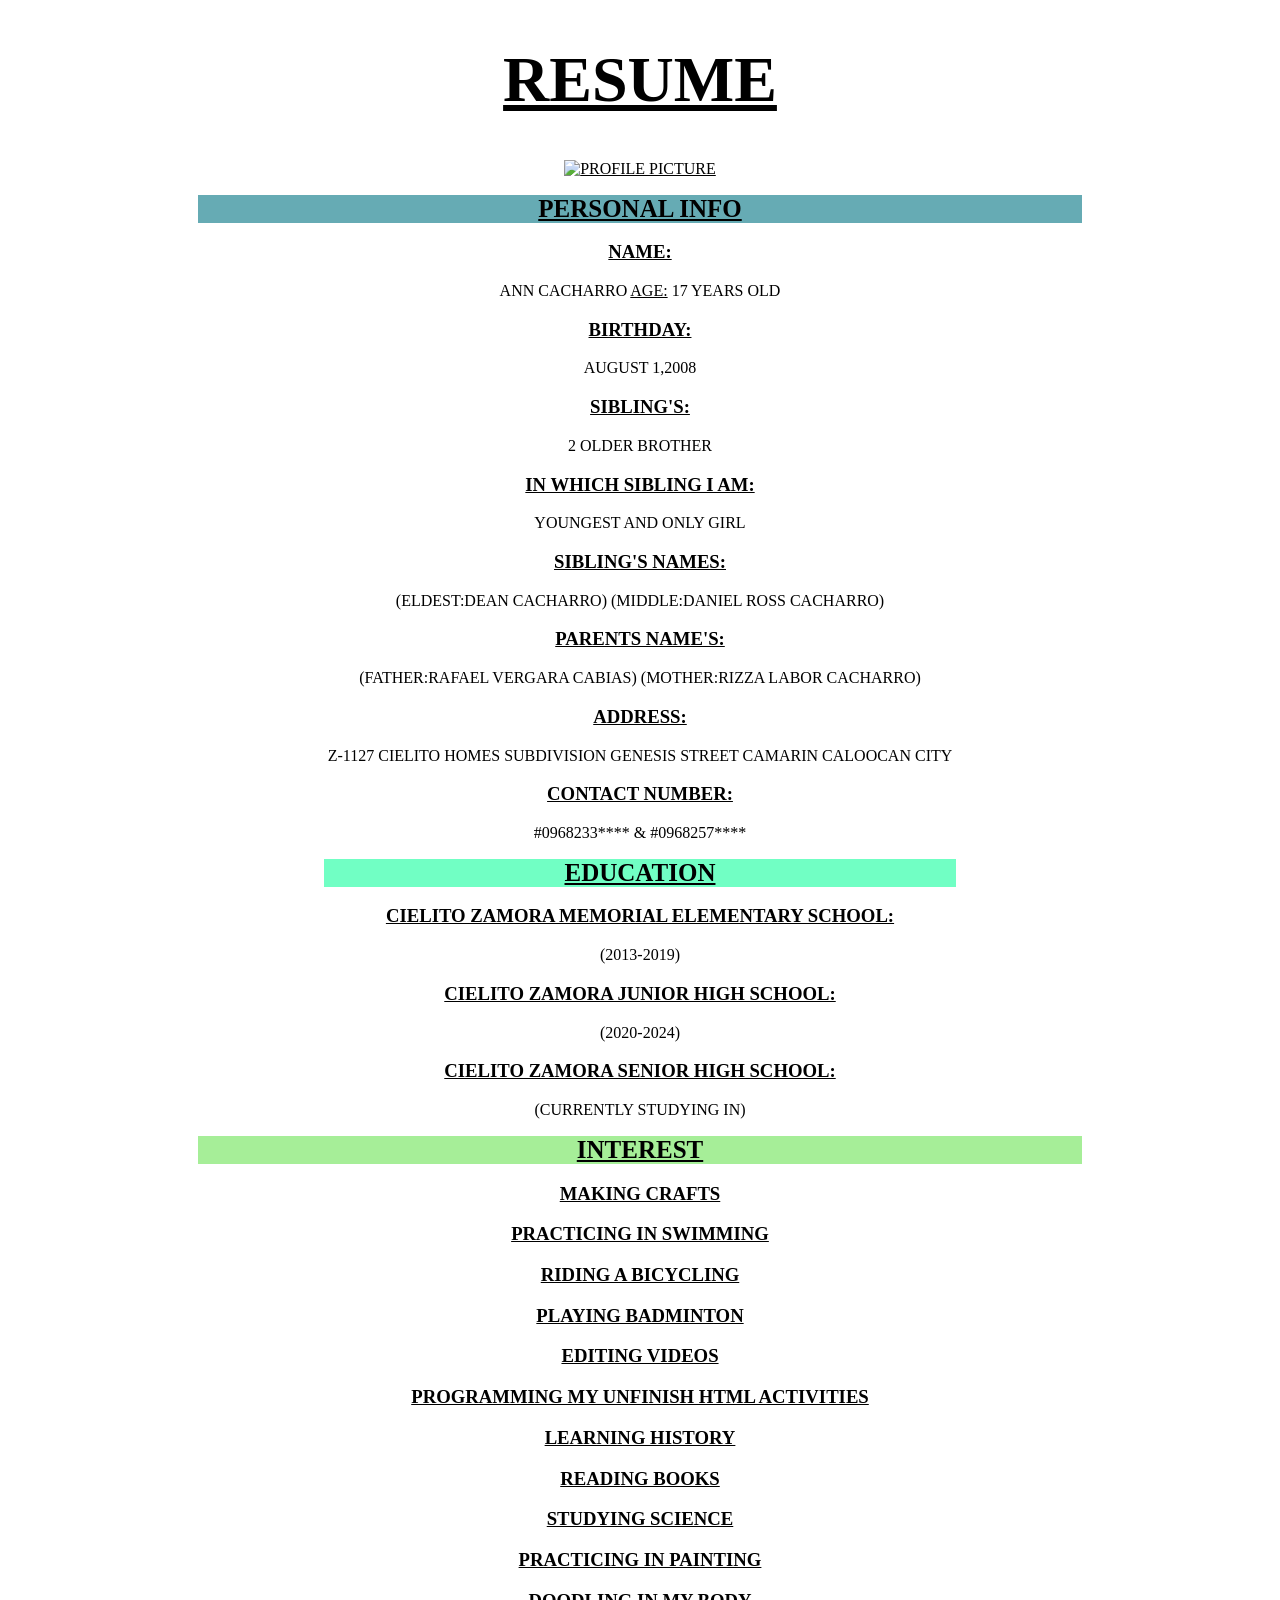
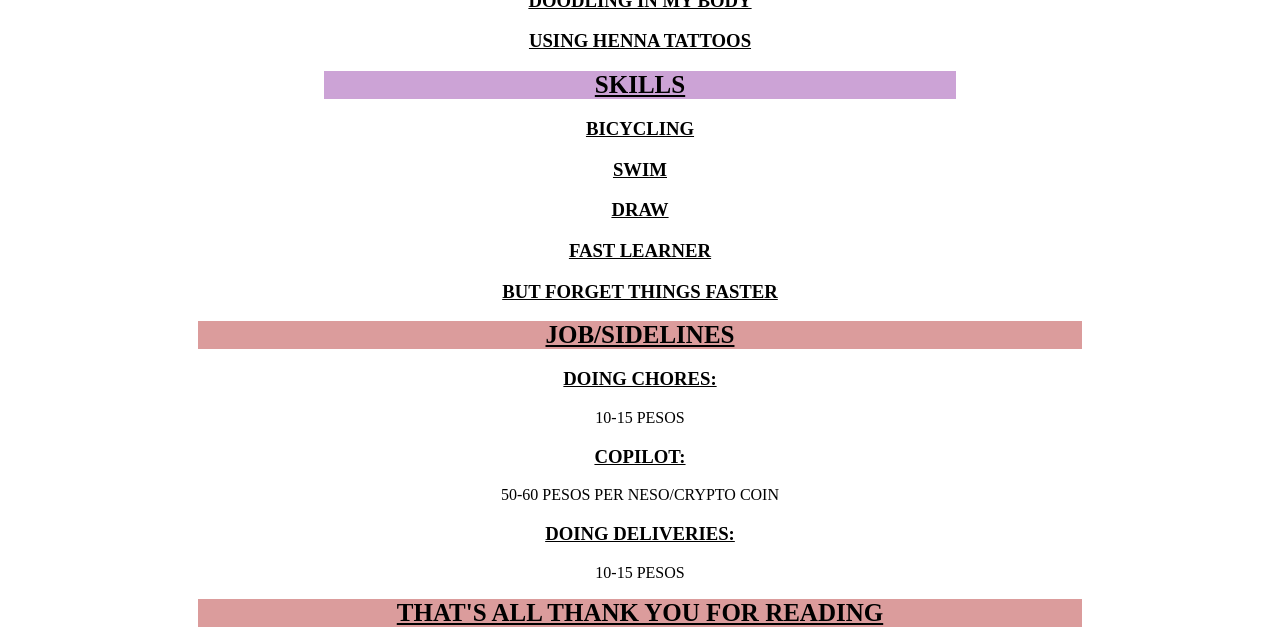
==== Index.html @ 4cfba6b7 "Create Index.html" ====
<!DOCTYPE html>
<html>
<head>
    <title>CABIAS, DAZZEL ANN C.</title>
<body>
<style>
body {
  background-image: url('template.png');
  background-repeat: no-repeat;
  background-attachment: fixed;
  background-size: 100% 100%;
}
</style>
      <CENTER><H1 style="color: rgb(0, 0, 0); font-size: 64px;"><U>RESUME</U></H1>
<U><IMG src="CABIAS.png" alt="PROFILE PICTURE" height="330" width="400"></U>
     
<H1 style="color: rgb(0, 0, 0); font-size: 25px; background-color: rgb(102, 171, 180); width: 70%;"><U>PERSONAL INFO</U></H1>

<H3><U>NAME:</U></H3> ANN CACHARRO 
</H3><U>AGE:</U></H3> 17 YEARS OLD
<H3><U>BIRTHDAY:</U></H3> AUGUST 1,2008
<H3><U>SIBLING'S:</U></H3> 2 OLDER BROTHER
<H3><U>IN WHICH SIBLING I AM:</U></H3> YOUNGEST AND ONLY GIRL
<H3><U>SIBLING'S NAMES:</U></H3> (ELDEST:DEAN CACHARRO) (MIDDLE:DANIEL ROSS CACHARRO)
<H3><U>PARENTS NAME'S:</U></H3> (FATHER:RAFAEL VERGARA CABIAS) (MOTHER:RIZZA LABOR CACHARRO)
<H3><U>ADDRESS:</U></H3> Z-1127 CIELITO HOMES SUBDIVISION GENESIS STREET CAMARIN CALOOCAN CITY
<H3><U>CONTACT NUMBER:</U></H3> #0968233**** & #0968257****

<H1 style="color: rgb(0, 0, 0); font-size: 25px; background-color: rgb(113, 255, 196); width: 50%;"><U>EDUCATION</U></H1>

<H3><U>CIELITO ZAMORA MEMORIAL ELEMENTARY SCHOOL:</U></H3> (2013-2019)
<H3><U>CIELITO ZAMORA JUNIOR HIGH SCHOOL:</U></H3> (2020-2024)
<H3><U>CIELITO ZAMORA SENIOR HIGH SCHOOL:</U></H3> (CURRENTLY STUDYING IN)


<H1 style="color: rgb(0, 0, 0); font-size: 25px; background-color: rgb(166, 238, 152); width: 70%;"><U>INTEREST</U></H1>

<H3><U>MAKING CRAFTS</U></H3>
<H3><U>PRACTICING IN SWIMMING</U></H3>
<H3><U>RIDING A BICYCLING</U></H3>
<H3><U>PLAYING BADMINTON</U></H3>
<H3><U>EDITING VIDEOS</U></H3>
<H3><U>PROGRAMMING MY UNFINISH HTML ACTIVITIES</U></H3>
<H3><U>LEARNING HISTORY</U></H3>
<H3><U>READING BOOKS</U></H3>
<H3><U>STUDYING SCIENCE</U></H3>
<H3><U>PRACTICING IN PAINTING</U></H3>
<H3><U>DOODLING IN MY BODY</U></H3>
<H3><U>USING HENNA TATTOOS</U></H3>

<H1 style="color: rgb(0, 0, 0); font-size: 25px; background-color: rgb(204, 163, 214); width: 50%;"><U>SKILLS</U></H1>

<H3><U>BICYCLING</U></H3>
<H3><U>SWIM</U></H3>
<H3><U>DRAW</U></H3>
<H3><U>FAST LEARNER</U></H3>
<H3><U>BUT FORGET THINGS FASTER</U></H3>

<H1 style="color: rgb(0, 0, 0); font-size: 25px; background-color: rgb(219, 156, 156); width: 70%;"><U>JOB/SIDELINES</U></H1>

<H3><U>DOING CHORES:</U></H3> 10-15 PESOS
<H3><U>COPILOT:</U></H3> 50-60 PESOS PER NESO/CRYPTO COIN
<H3><U>DOING DELIVERIES:</U></H3> 10-15 PESOS

<H1 style="color: rgb(0, 0, 0); font-size: 25px; background-color: rgb(219, 156, 156); width: 70%;"><U>THAT'S ALL THANK YOU FOR READING</U></H1>


    </CENTER>
</body>
</html>
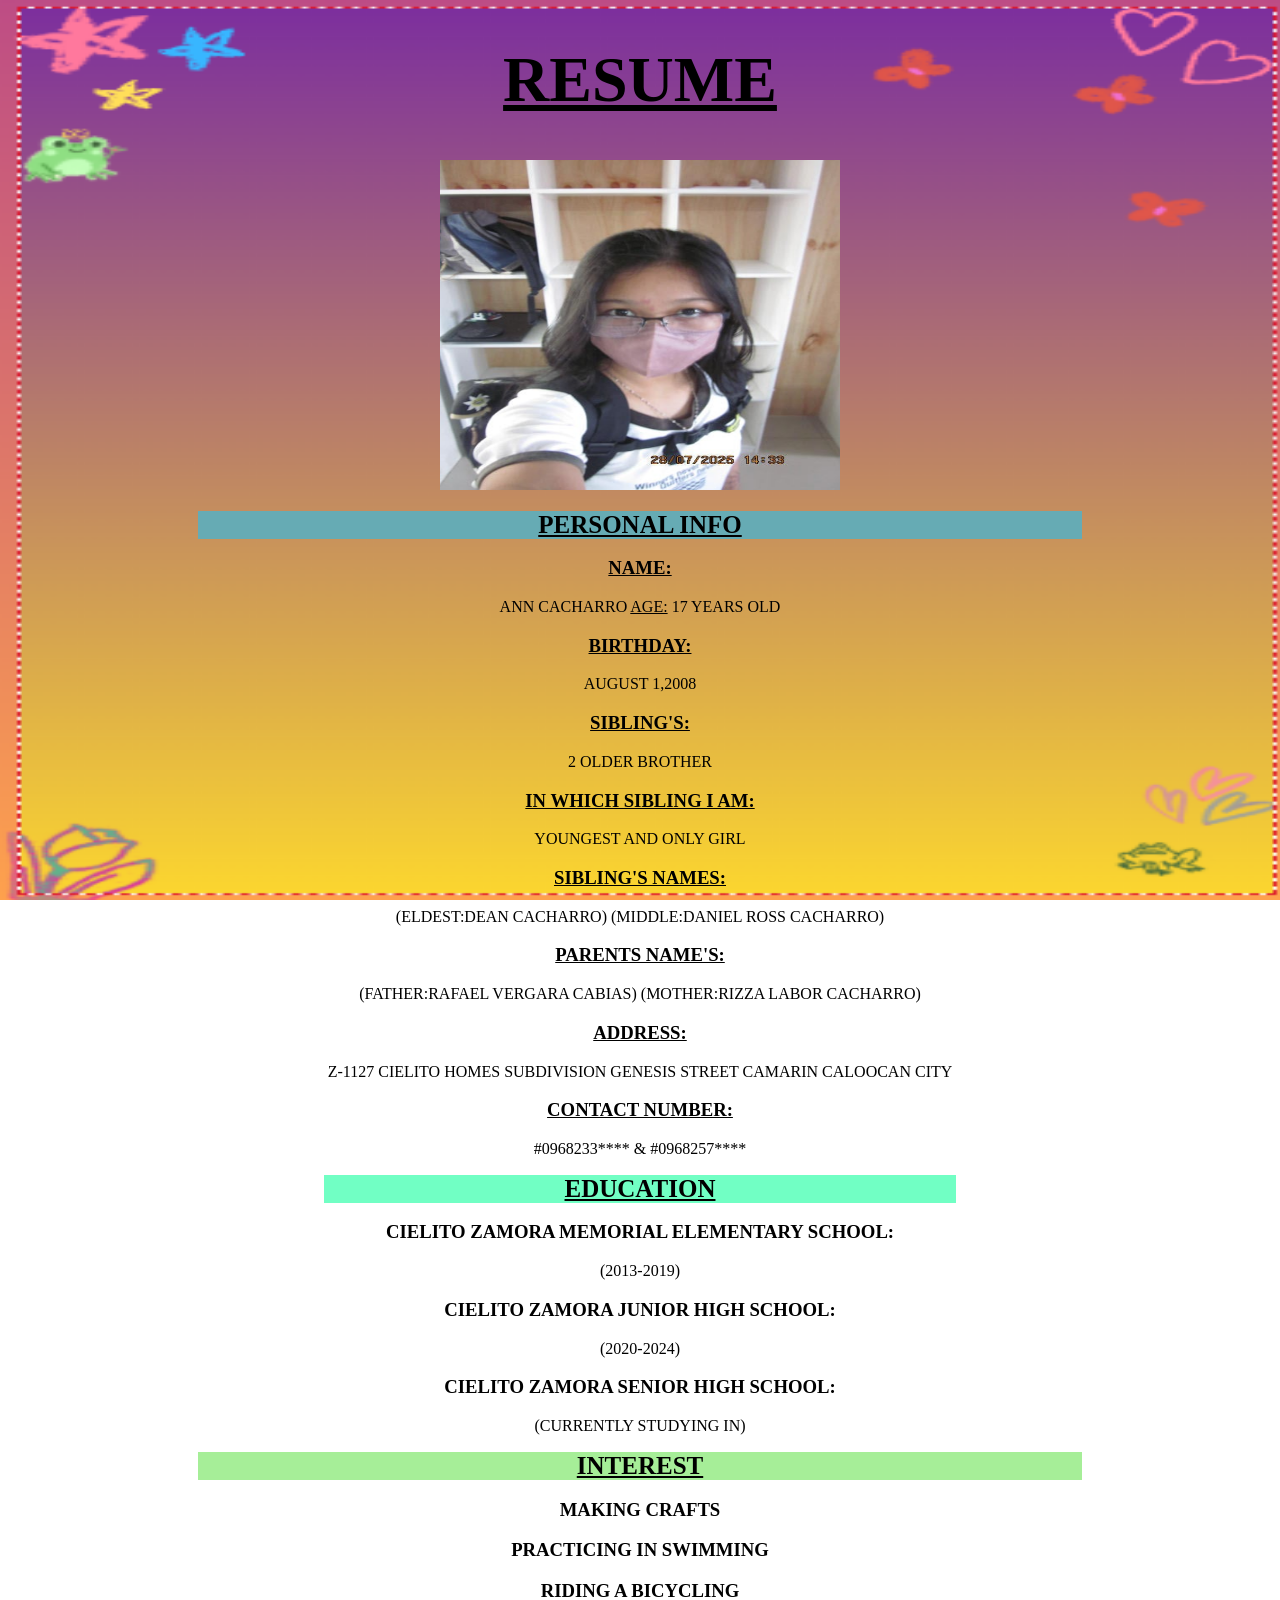
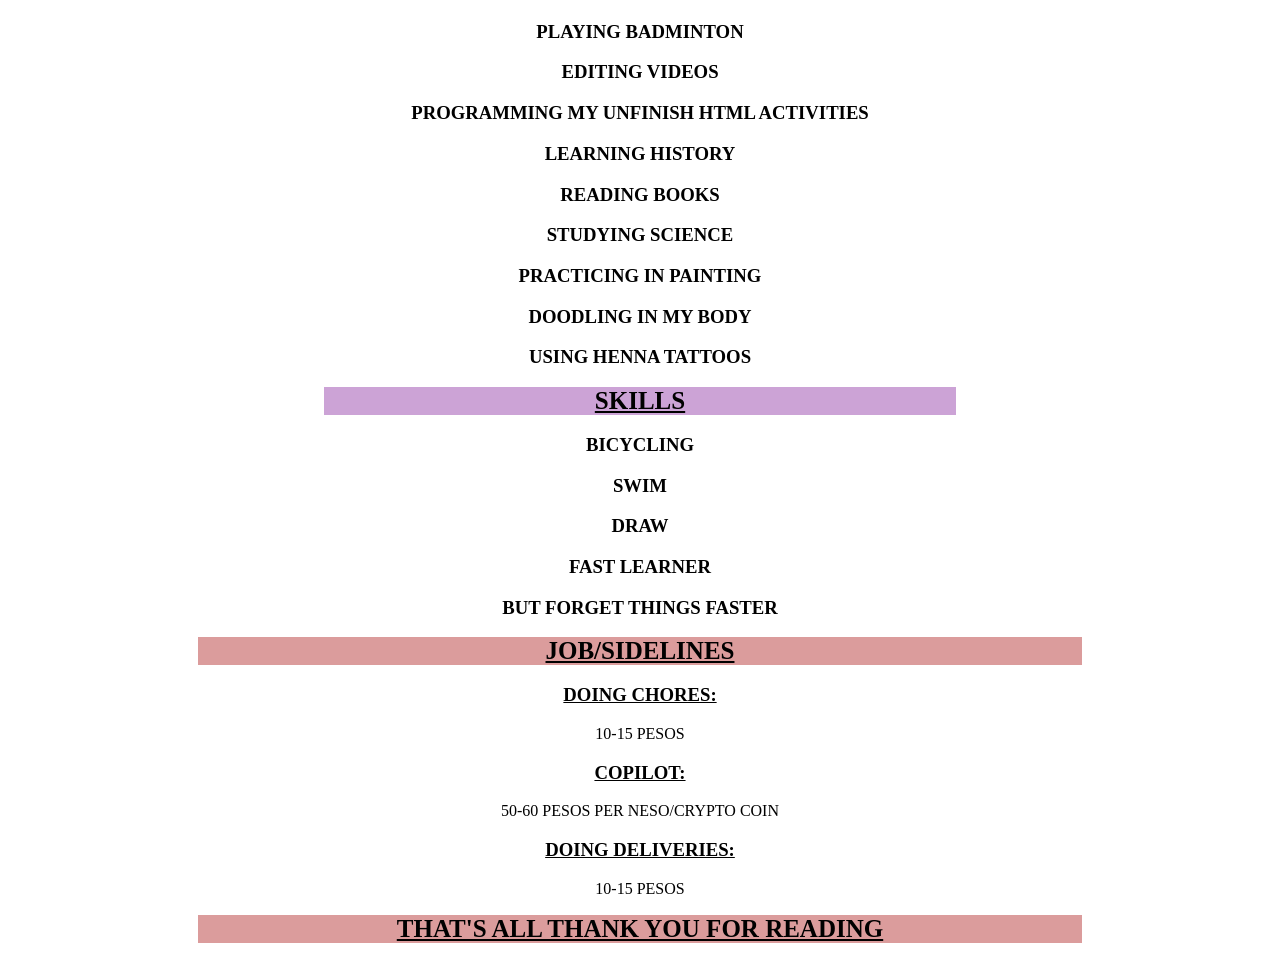
==== commit 204828ba: "Update Index.html" ====
--- a/Index.html
+++ b/Index.html
@@ -28,33 +28,33 @@
 
 <H1 style="color: rgb(0, 0, 0); font-size: 25px; background-color: rgb(113, 255, 196); width: 50%;"><U>EDUCATION</U></H1>
 
-<H3><U>CIELITO ZAMORA MEMORIAL ELEMENTARY SCHOOL:</U></H3> (2013-2019)
-<H3><U>CIELITO ZAMORA JUNIOR HIGH SCHOOL:</U></H3> (2020-2024)
-<H3><U>CIELITO ZAMORA SENIOR HIGH SCHOOL:</U></H3> (CURRENTLY STUDYING IN)
+<H3>CIELITO ZAMORA MEMORIAL ELEMENTARY SCHOOL:</H3> (2013-2019)
+<H3>CIELITO ZAMORA JUNIOR HIGH SCHOOL:</H3> (2020-2024)
+<H3>CIELITO ZAMORA SENIOR HIGH SCHOOL:</H3> (CURRENTLY STUDYING IN)
 
 
 <H1 style="color: rgb(0, 0, 0); font-size: 25px; background-color: rgb(166, 238, 152); width: 70%;"><U>INTEREST</U></H1>
 
-<H3><U>MAKING CRAFTS</U></H3>
-<H3><U>PRACTICING IN SWIMMING</U></H3>
-<H3><U>RIDING A BICYCLING</U></H3>
-<H3><U>PLAYING BADMINTON</U></H3>
-<H3><U>EDITING VIDEOS</U></H3>
-<H3><U>PROGRAMMING MY UNFINISH HTML ACTIVITIES</U></H3>
-<H3><U>LEARNING HISTORY</U></H3>
-<H3><U>READING BOOKS</U></H3>
-<H3><U>STUDYING SCIENCE</U></H3>
-<H3><U>PRACTICING IN PAINTING</U></H3>
-<H3><U>DOODLING IN MY BODY</U></H3>
-<H3><U>USING HENNA TATTOOS</U></H3>
+<H3>MAKING CRAFTS</H3>
+<H3>PRACTICING IN SWIMMING</H3>
+<H3>RIDING A BICYCLING</H3>
+<H3>PLAYING BADMINTON</H3>
+<H3>EDITING VIDEOS</H3>
+<H3>PROGRAMMING MY UNFINISH HTML ACTIVITIES</H3>
+<H3>LEARNING HISTORY</H3>
+<H3>READING BOOKS</H3>
+<H3>STUDYING SCIENCE</H3>
+<H3>PRACTICING IN PAINTING</H3>
+<H3>DOODLING IN MY BODY</H3>
+<H3>USING HENNA TATTOOS</H3>
 
 <H1 style="color: rgb(0, 0, 0); font-size: 25px; background-color: rgb(204, 163, 214); width: 50%;"><U>SKILLS</U></H1>
 
-<H3><U>BICYCLING</U></H3>
-<H3><U>SWIM</U></H3>
-<H3><U>DRAW</U></H3>
-<H3><U>FAST LEARNER</U></H3>
-<H3><U>BUT FORGET THINGS FASTER</U></H3>
+<H3>BICYCLING</H3>
+<H3>SWIM</H3>
+<H3>DRAW</H3>
+<H3>FAST LEARNER</H3>
+<H3>BUT FORGET THINGS FASTER</H3>
 
 <H1 style="color: rgb(0, 0, 0); font-size: 25px; background-color: rgb(219, 156, 156); width: 70%;"><U>JOB/SIDELINES</U></H1>
 
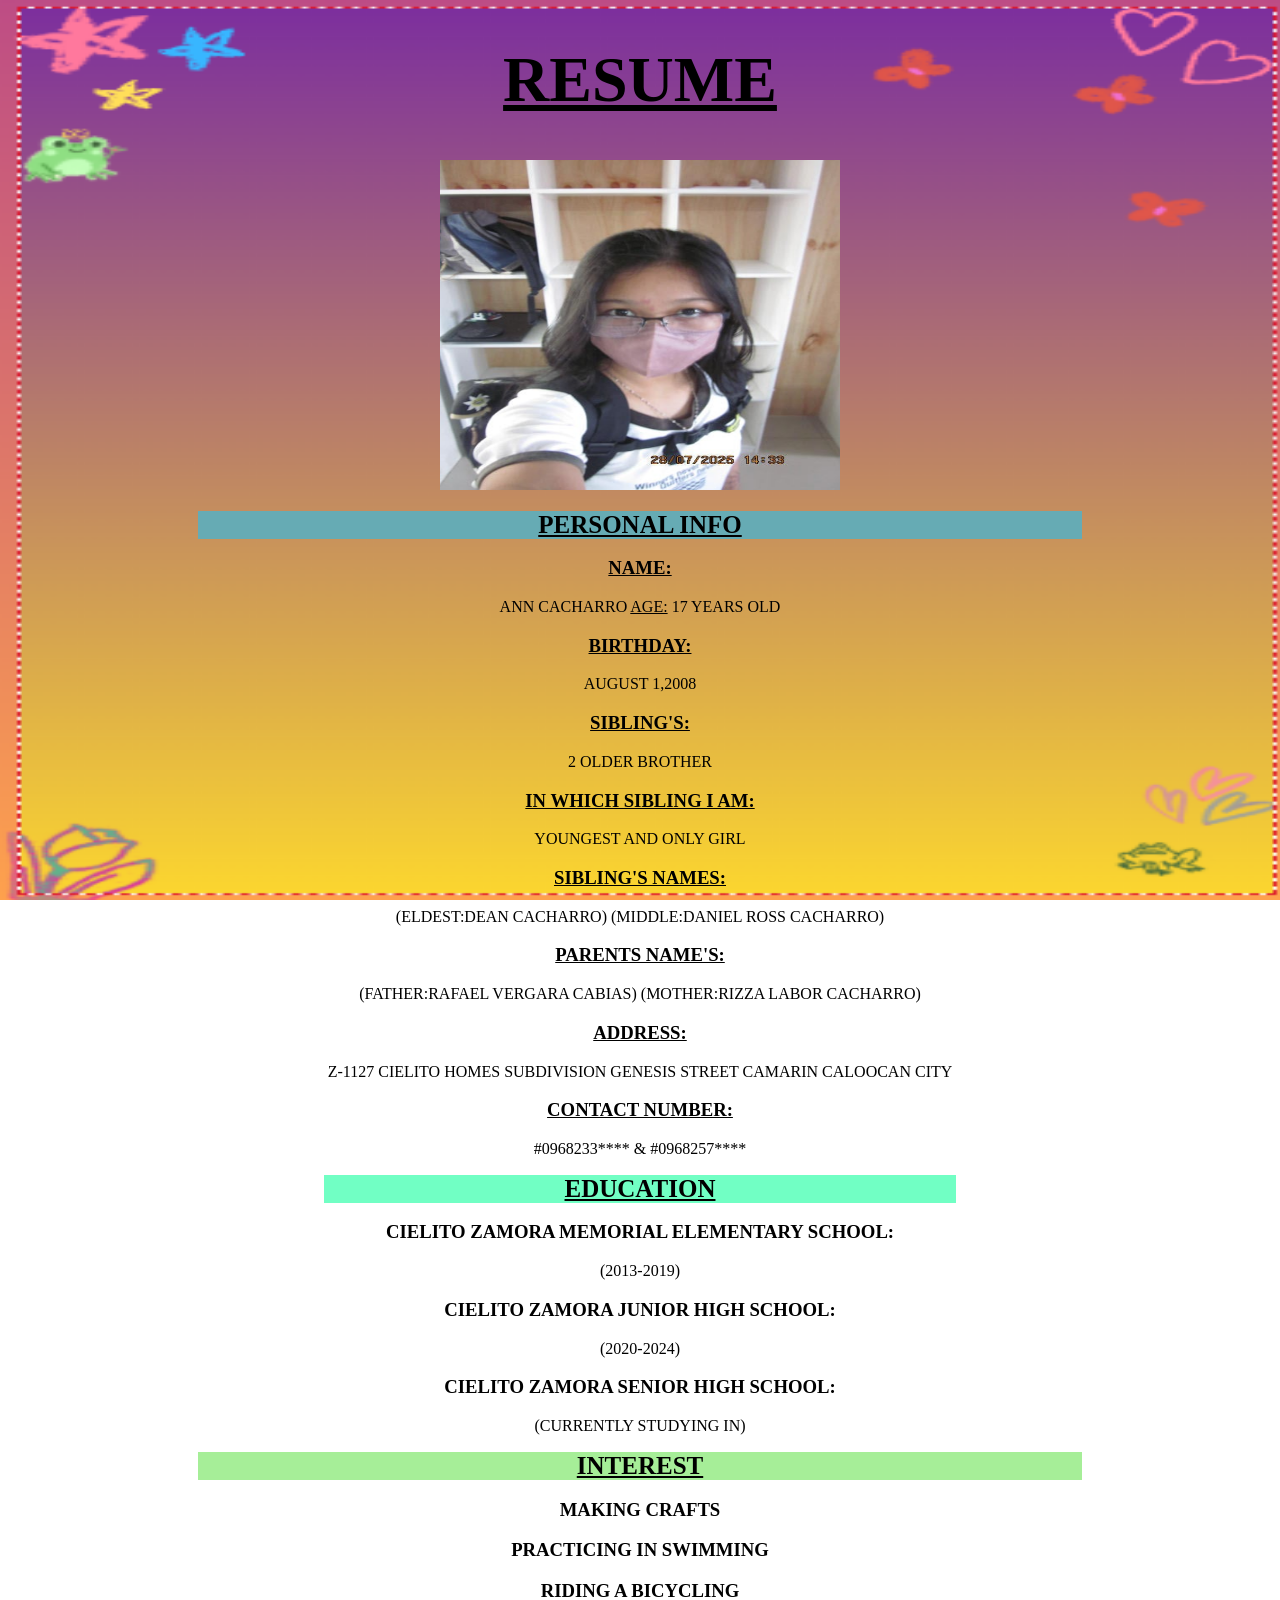
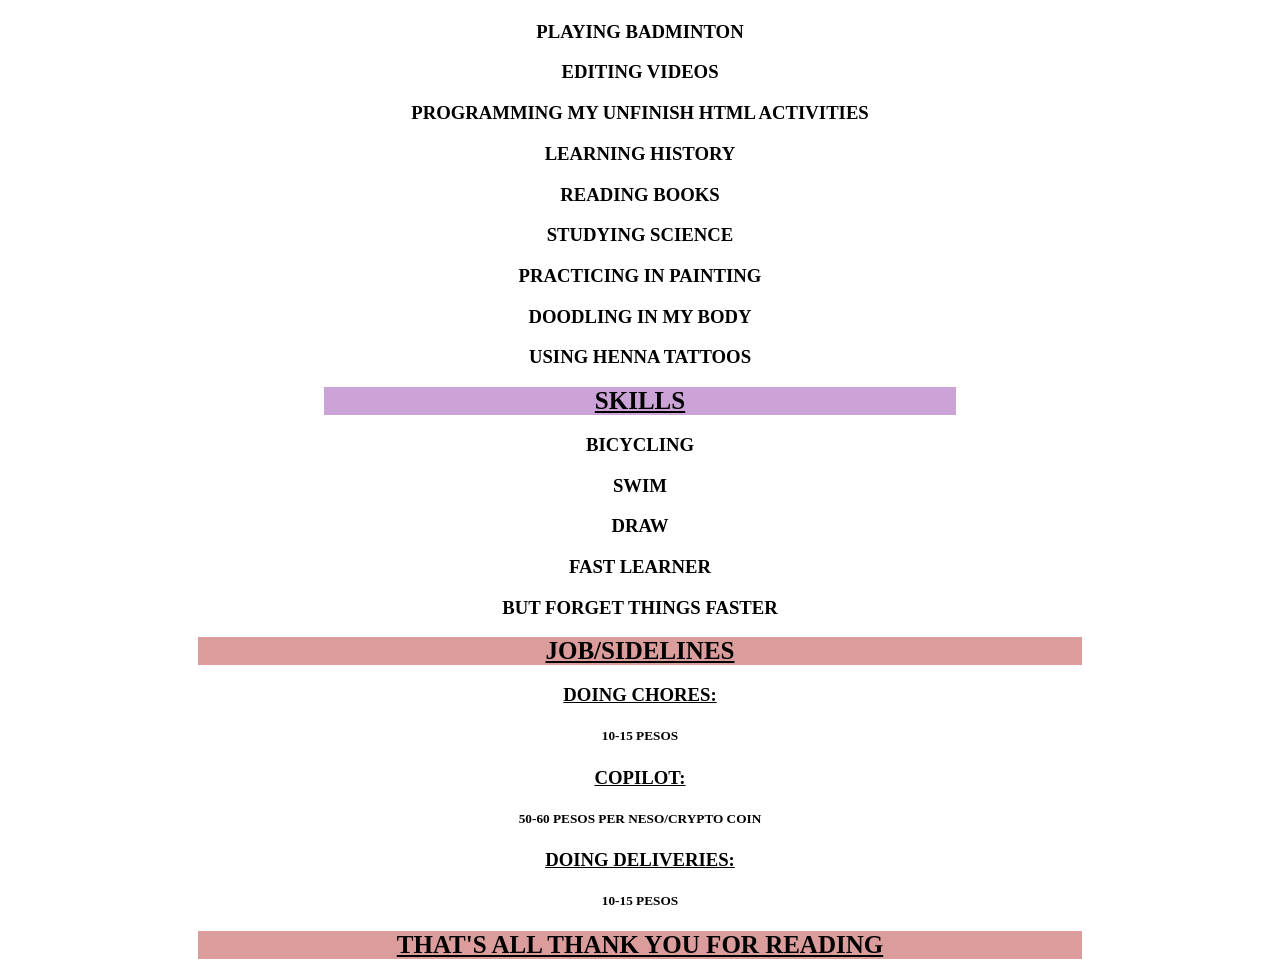
==== commit 9cfac239: "Update Index.html" ====
--- a/Index.html
+++ b/Index.html
@@ -58,9 +58,9 @@
 
 <H1 style="color: rgb(0, 0, 0); font-size: 25px; background-color: rgb(219, 156, 156); width: 70%;"><U>JOB/SIDELINES</U></H1>
 
-<H3><U>DOING CHORES:</U></H3> 10-15 PESOS
-<H3><U>COPILOT:</U></H3> 50-60 PESOS PER NESO/CRYPTO COIN
-<H3><U>DOING DELIVERIES:</U></H3> 10-15 PESOS
+<H3><U>DOING CHORES:</U></H3> <h5><b>10-15 PESOS</b></h5>
+<H3><U>COPILOT:</U></H3> <h5><b>50-60 PESOS PER NESO/CRYPTO COIN</b></h5>
+<H3><U>DOING DELIVERIES:</U></H3> <h5><b>10-15 PESOS</b></h5>
 
 <H1 style="color: rgb(0, 0, 0); font-size: 25px; background-color: rgb(219, 156, 156); width: 70%;"><U>THAT'S ALL THANK YOU FOR READING</U></H1>
 
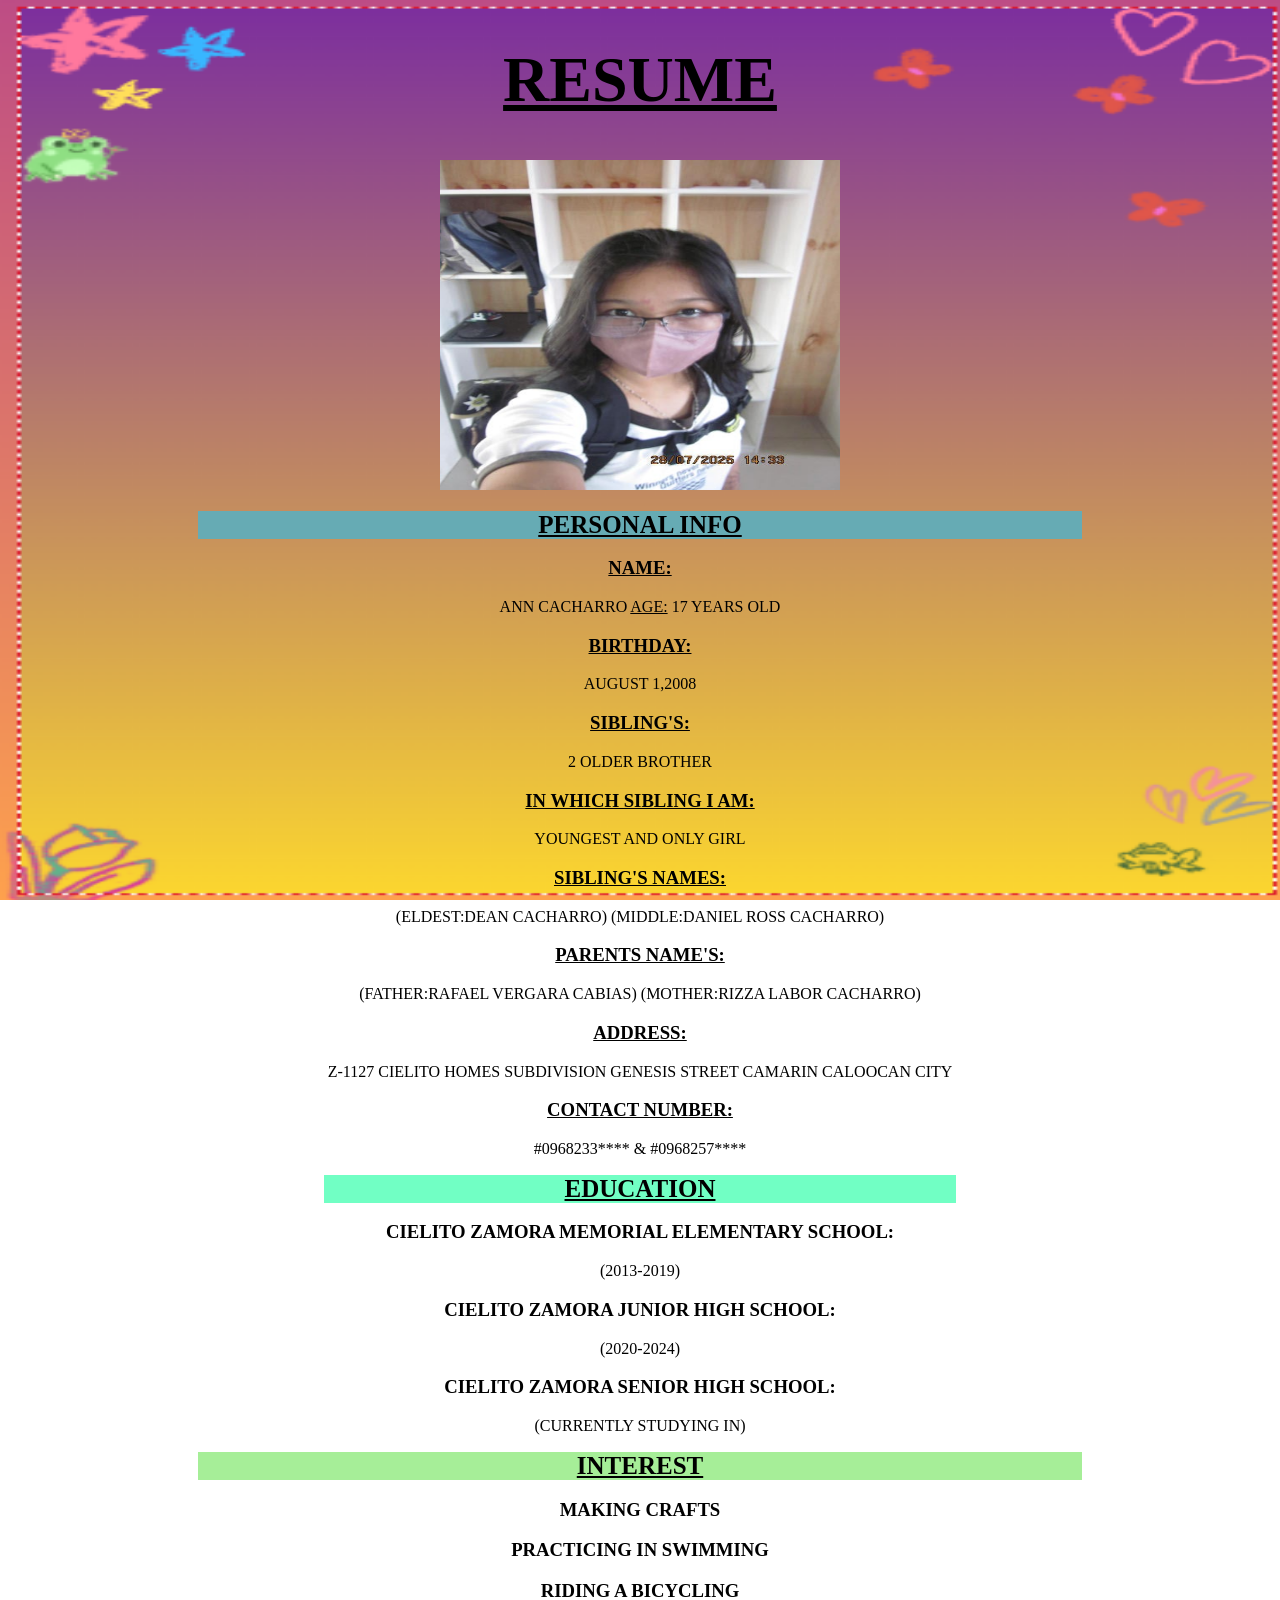
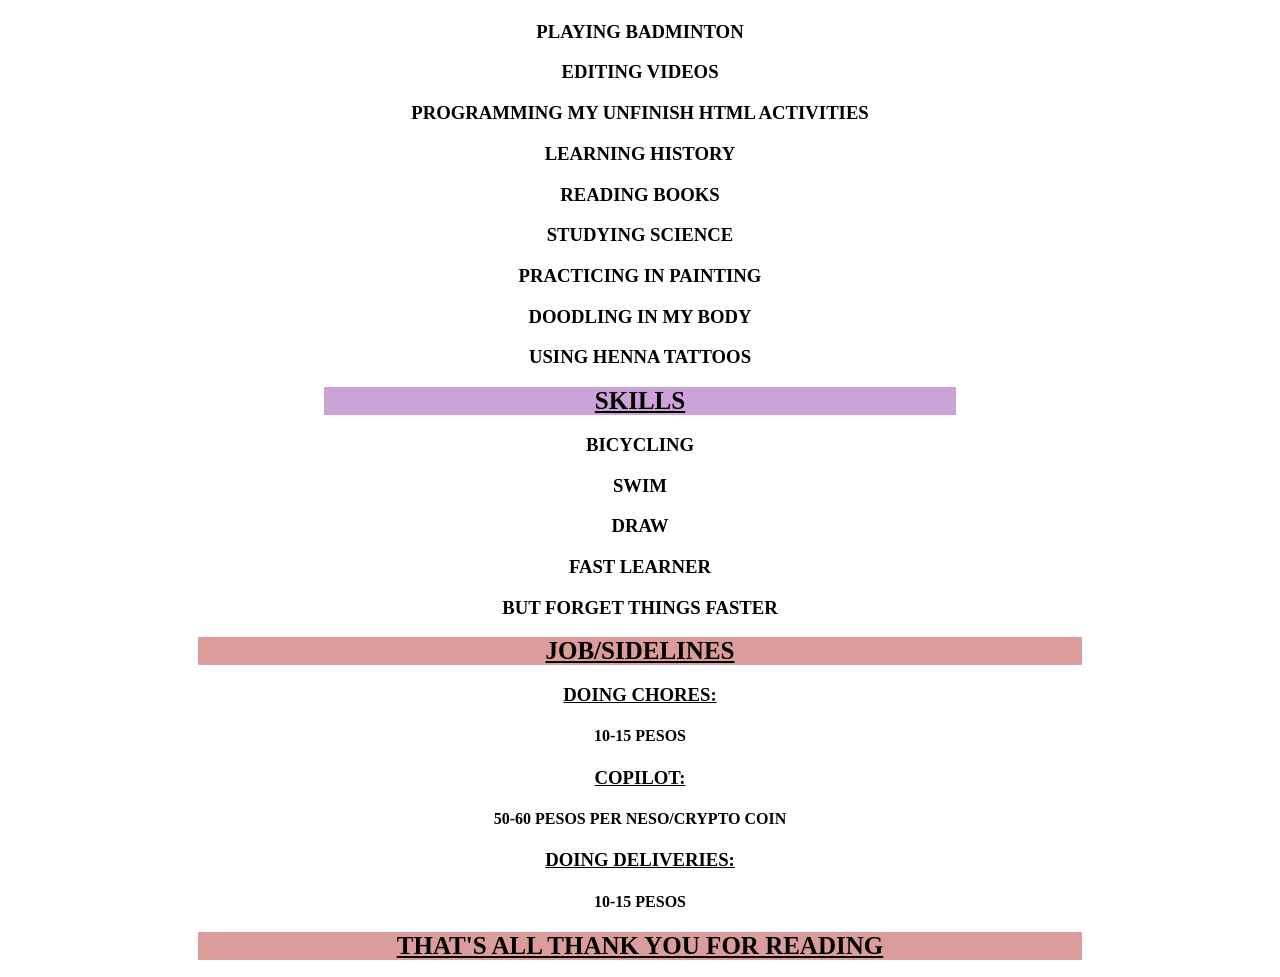
==== commit f4c61910: "Update Index.html" ====
--- a/Index.html
+++ b/Index.html
@@ -58,9 +58,9 @@
 
 <H1 style="color: rgb(0, 0, 0); font-size: 25px; background-color: rgb(219, 156, 156); width: 70%;"><U>JOB/SIDELINES</U></H1>
 
-<H3><U>DOING CHORES:</U></H3> <h5><b>10-15 PESOS</b></h5>
-<H3><U>COPILOT:</U></H3> <h5><b>50-60 PESOS PER NESO/CRYPTO COIN</b></h5>
-<H3><U>DOING DELIVERIES:</U></H3> <h5><b>10-15 PESOS</b></h5>
+<H3><U>DOING CHORES:</U></H3> <h4><b>10-15 PESOS</b></h4>
+<H3><U>COPILOT:</U></H3> <h4><b>50-60 PESOS PER NESO/CRYPTO COIN</b></h4>
+<H3><U>DOING DELIVERIES:</U></H3> <h4><b>10-15 PESOS</b></h4>
 
 <H1 style="color: rgb(0, 0, 0); font-size: 25px; background-color: rgb(219, 156, 156); width: 70%;"><U>THAT'S ALL THANK YOU FOR READING</U></H1>
 
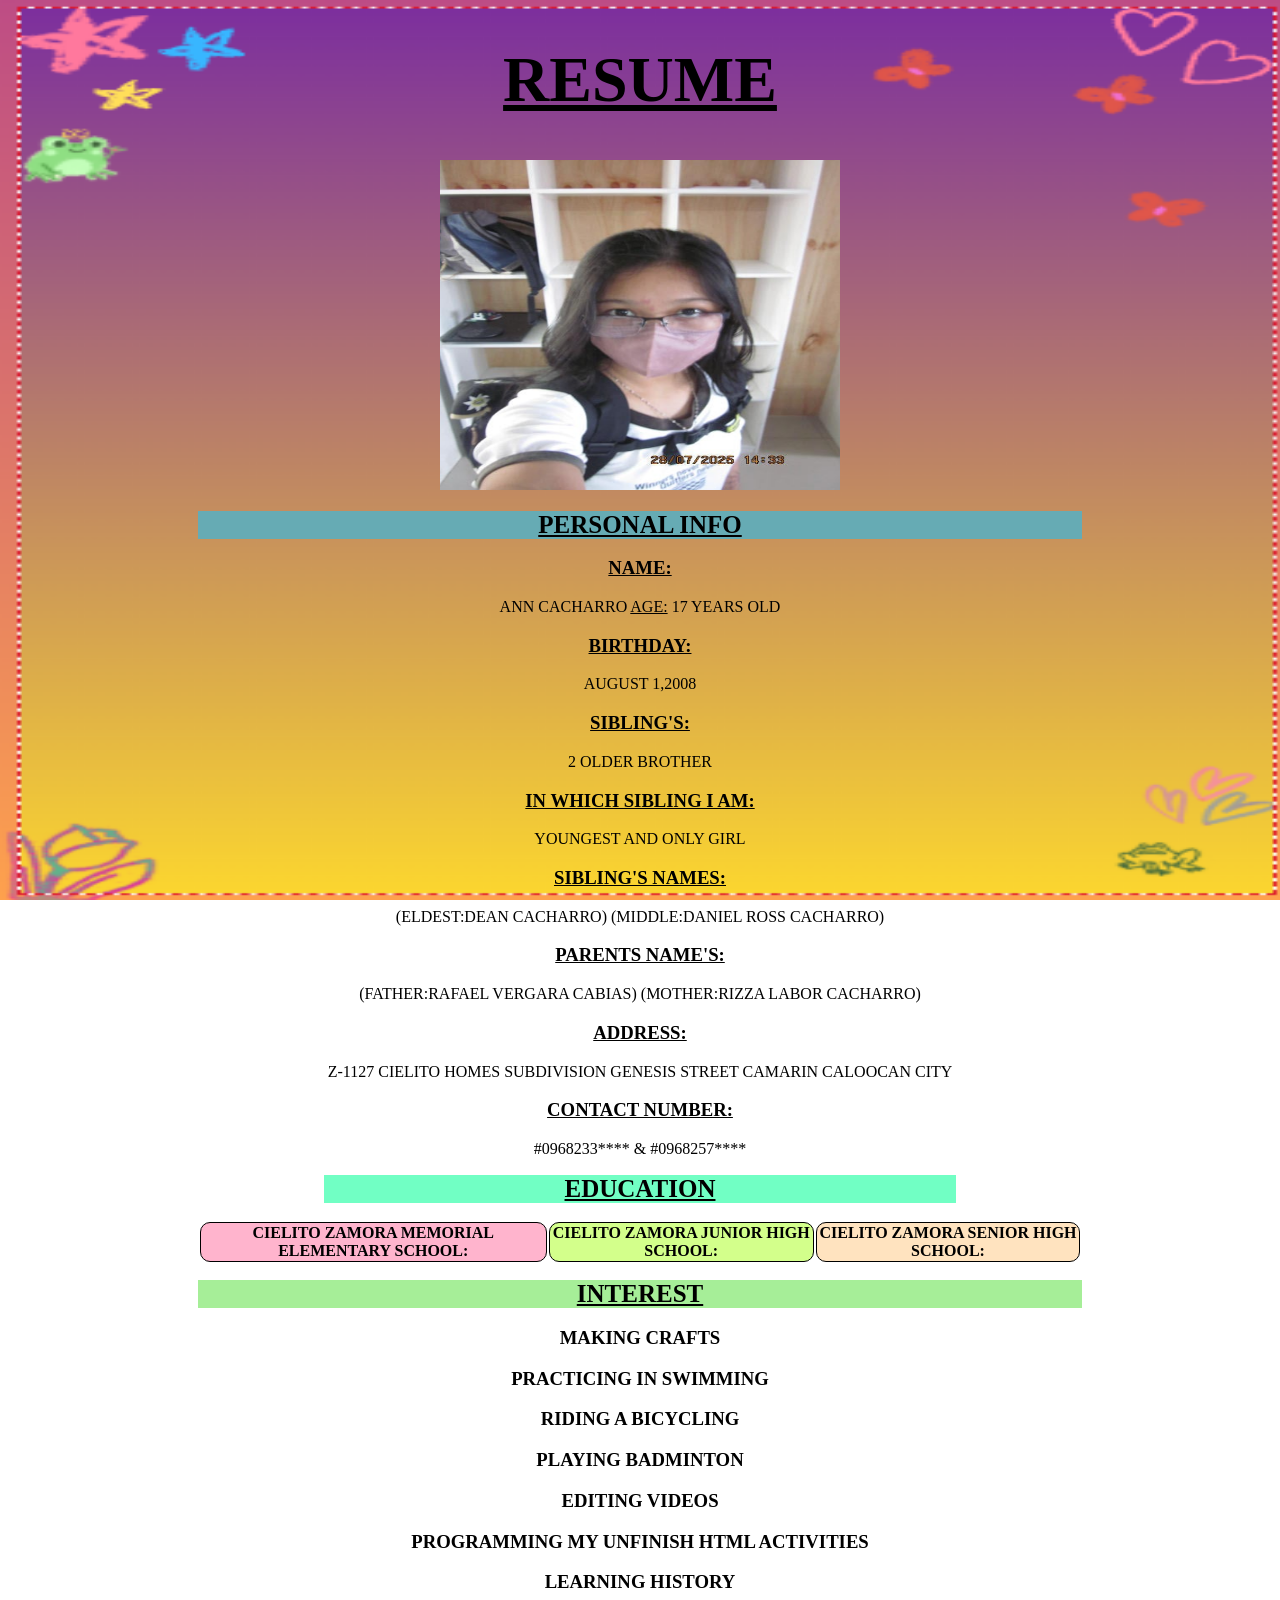
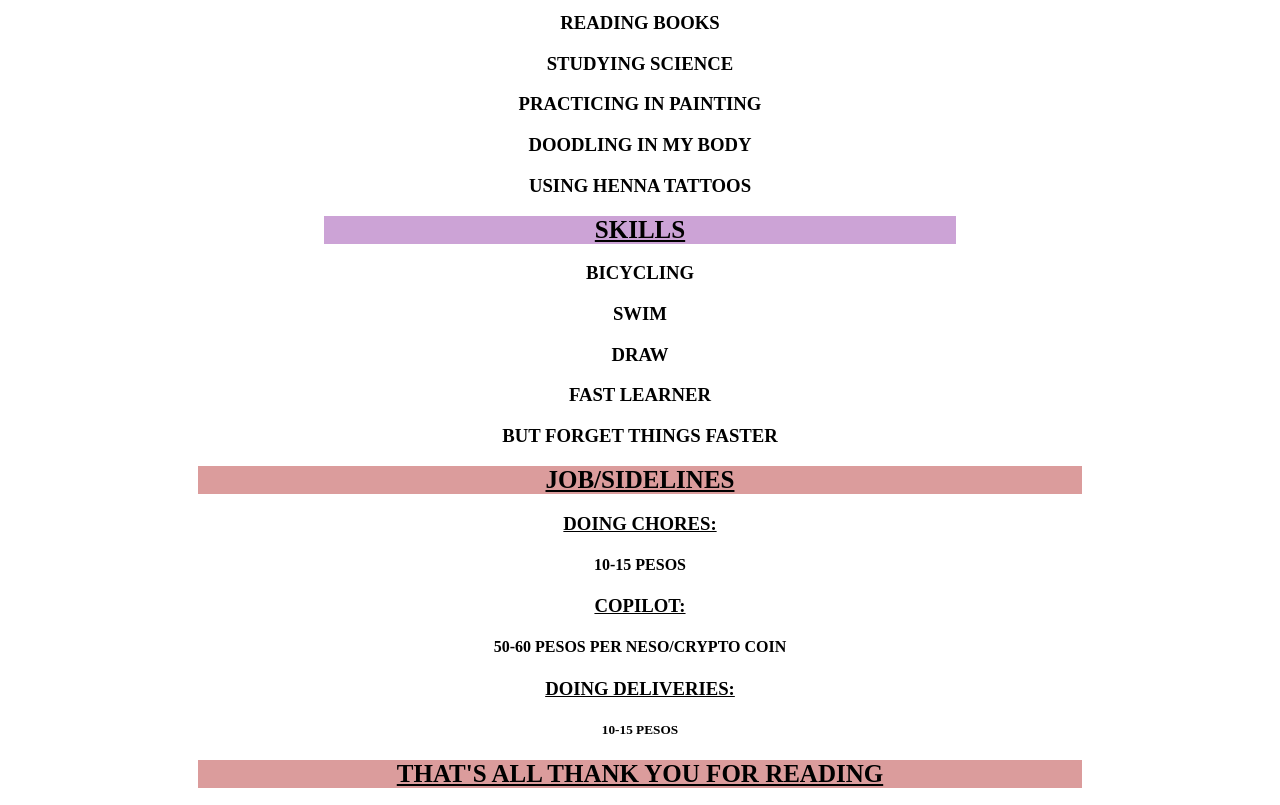
==== commit e66e9ec5: "Update Index.html" ====
--- a/Index.html
+++ b/Index.html
@@ -10,9 +10,14 @@
   background-attachment: fixed;
   background-size: 100% 100%;
 }
+th, td {
+  border: 1px solid black;
+  border-radius: 10px;
+}
+
 </style>
       <CENTER><H1 style="color: rgb(0, 0, 0); font-size: 64px;"><U>RESUME</U></H1>
-<U><IMG src="CABIAS.png" alt="PROFILE PICTURE" height="330" width="400"></U>
+<IMG src="CABIAS.png" alt="PROFILE PICTURE" height="330" width="400">
      
 <H1 style="color: rgb(0, 0, 0); font-size: 25px; background-color: rgb(102, 171, 180); width: 70%;"><U>PERSONAL INFO</U></H1>
 
@@ -28,10 +33,13 @@
 
 <H1 style="color: rgb(0, 0, 0); font-size: 25px; background-color: rgb(113, 255, 196); width: 50%;"><U>EDUCATION</U></H1>
 
-<H3>CIELITO ZAMORA MEMORIAL ELEMENTARY SCHOOL:</H3> (2013-2019)
-<H3>CIELITO ZAMORA JUNIOR HIGH SCHOOL:</H3> (2020-2024)
-<H3>CIELITO ZAMORA SENIOR HIGH SCHOOL:</H3> (CURRENTLY STUDYING IN)
-
+<table style="width: 70%;">
+    <tr>
+    <th colspan="5" style="background-color: rgb(255, 180, 205) ;">CIELITO ZAMORA MEMORIAL ELEMENTARY SCHOOL:</th>
+    <th colspan="5" style="background-color: rgb(211, 255, 139) ;">CIELITO ZAMORA JUNIOR HIGH SCHOOL:</th> 
+    <th colspan="5" style="background-color: rgb(255, 227, 191);">CIELITO ZAMORA SENIOR HIGH SCHOOL:</th>
+    </tr>
+</table>
 
 <H1 style="color: rgb(0, 0, 0); font-size: 25px; background-color: rgb(166, 238, 152); width: 70%;"><U>INTEREST</U></H1>
 
@@ -60,11 +68,12 @@
 
 <H3><U>DOING CHORES:</U></H3> <h4><b>10-15 PESOS</b></h4>
 <H3><U>COPILOT:</U></H3> <h4><b>50-60 PESOS PER NESO/CRYPTO COIN</b></h4>
-<H3><U>DOING DELIVERIES:</U></H3> <h4><b>10-15 PESOS</b></h4>
+<H3><U>DOING DELIVERIES:</U></H4> <h5><b>10-15 PESOS</b></h4>
 
 <H1 style="color: rgb(0, 0, 0); font-size: 25px; background-color: rgb(219, 156, 156); width: 70%;"><U>THAT'S ALL THANK YOU FOR READING</U></H1>
 
+</center>
 
-    </CENTER>
+
 </body>
 </html>
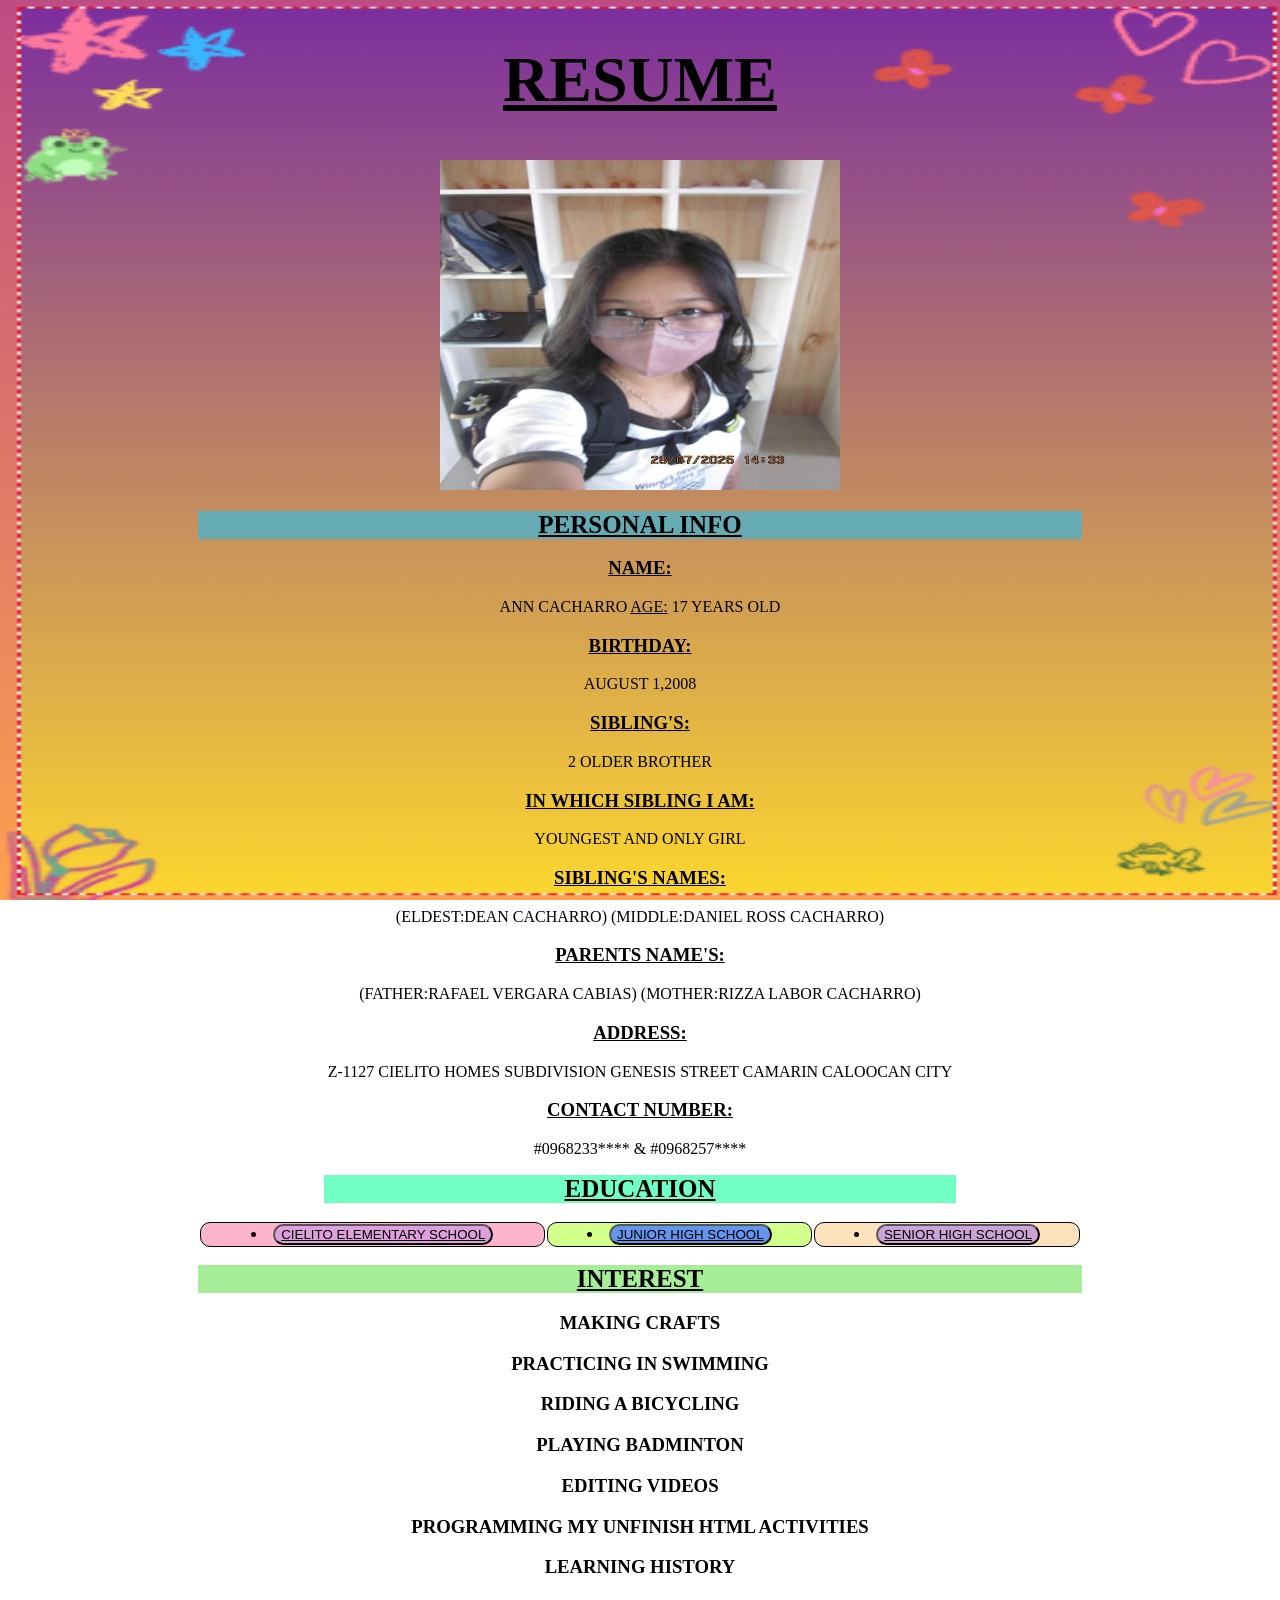
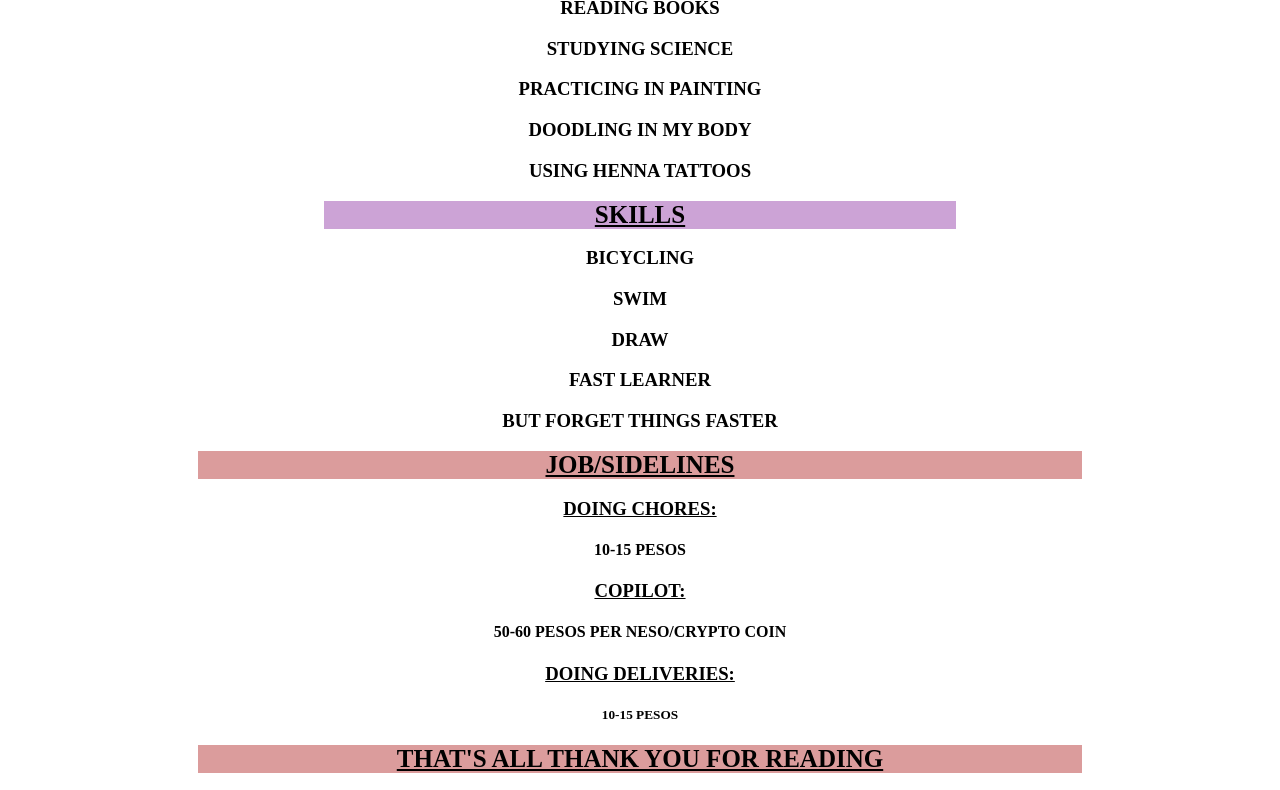
==== commit c7291d12: "Update Index.html" ====
--- a/Index.html
+++ b/Index.html
@@ -33,11 +33,11 @@
 
 <H1 style="color: rgb(0, 0, 0); font-size: 25px; background-color: rgb(113, 255, 196); width: 50%;"><U>EDUCATION</U></H1>
 
-<table style="width: 70%;">
+ <table style="width: 70%;">
     <tr>
-    <th colspan="5" style="background-color: rgb(255, 180, 205) ;">CIELITO ZAMORA MEMORIAL ELEMENTARY SCHOOL:</th>
-    <th colspan="5" style="background-color: rgb(211, 255, 139) ;">CIELITO ZAMORA JUNIOR HIGH SCHOOL:</th> 
-    <th colspan="5" style="background-color: rgb(255, 227, 191);">CIELITO ZAMORA SENIOR HIGH SCHOOL:</th>
+    <th colspan="5" style="background-color: rgb(255, 180, 205) ;"><li><a href="https://czms.depedcaloocan.com/"> <button style="font: size 200px; background-color: plum; border-radius: 20px;size-adjust: 85px large;"><U>CIELITO ELEMENTARY SCHOOL</U></button></a></li></th>
+    <th colspan="5" style="background-color: rgb(211, 255, 139) ;"><li><a href="https://czjhs.depedcaloocan.com/"> <button style="font: size 200px; background-color: cornflowerblue; border-radius: 20px;size-adjust: 85px large;"><U>JUNIOR HIGH SCHOOL</U></button></a></li></th> 
+    <th colspan="5" style="background-color: rgb(255, 227, 191);">      <li><a href="https://cielitozamorasenior.wixsite.com/lrportal"> <button style="font: size 200px; background-color: rgb(204, 163, 214); border-radius: 20px;size-adjust: 85px large;"><U>SENIOR HIGH SCHOOL</U></button></a></li></th>
     </tr>
 </table>
 
